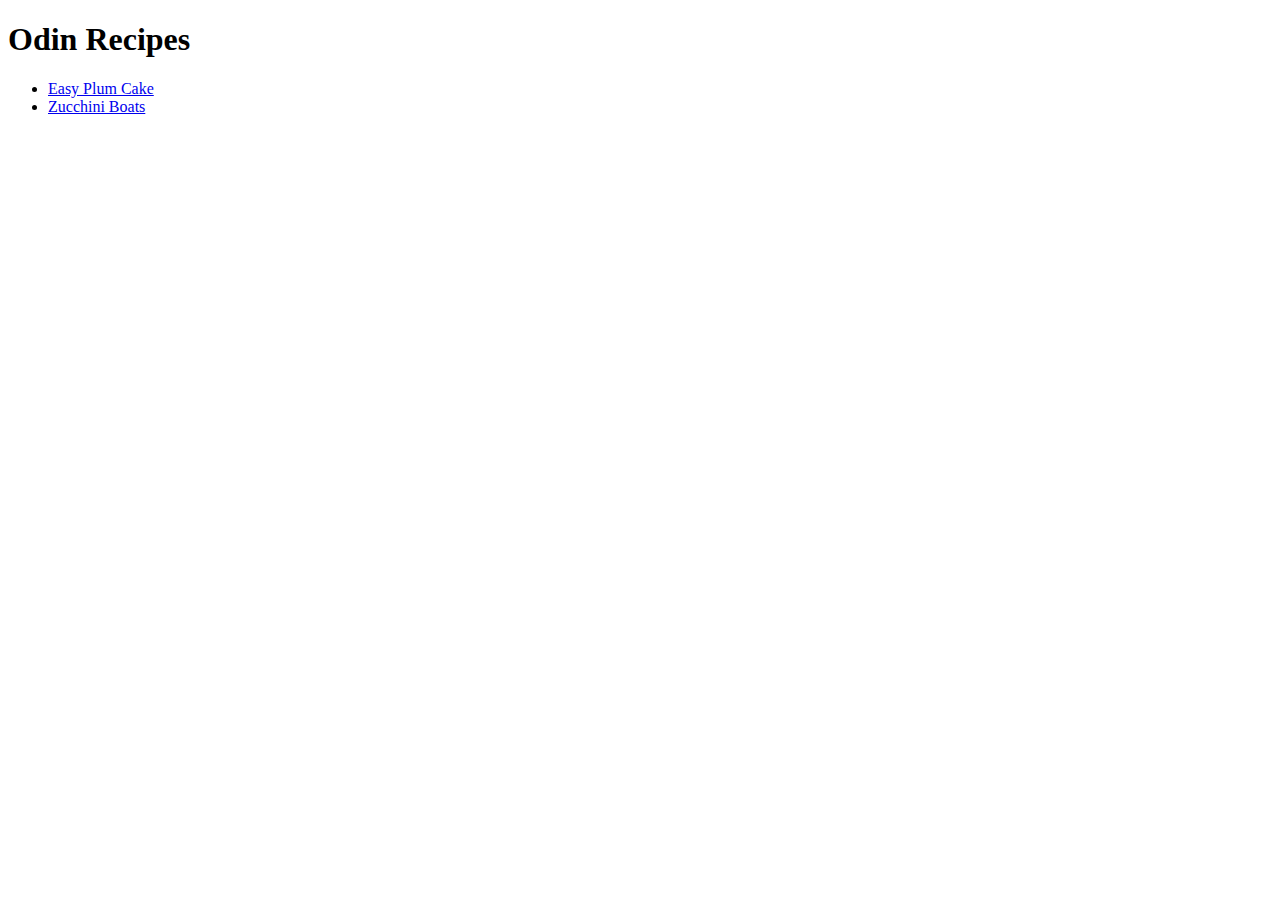
==== index.html @ da0e80d9 "First commit" ====
<!DOCTYPE html>
<html lang="en">
  <head>
    <meta charset="UTF-8" />
    <meta name="viewport" content="width=device-width, initial-scale=1.0" />
    <title>Odin Recipes</title>
  </head>
  <body>
    <h1>Odin Recipes</h1>
    <ul>
      <li>
        <a href="./recipes/easy-plum-cake.html">Easy Plum Cake</a>
      </li>
      <li>
        <a href="./recipes/zucchini-boats.html">Zucchini Boats</a>
      </li>
    </ul>
  </body>
</html>
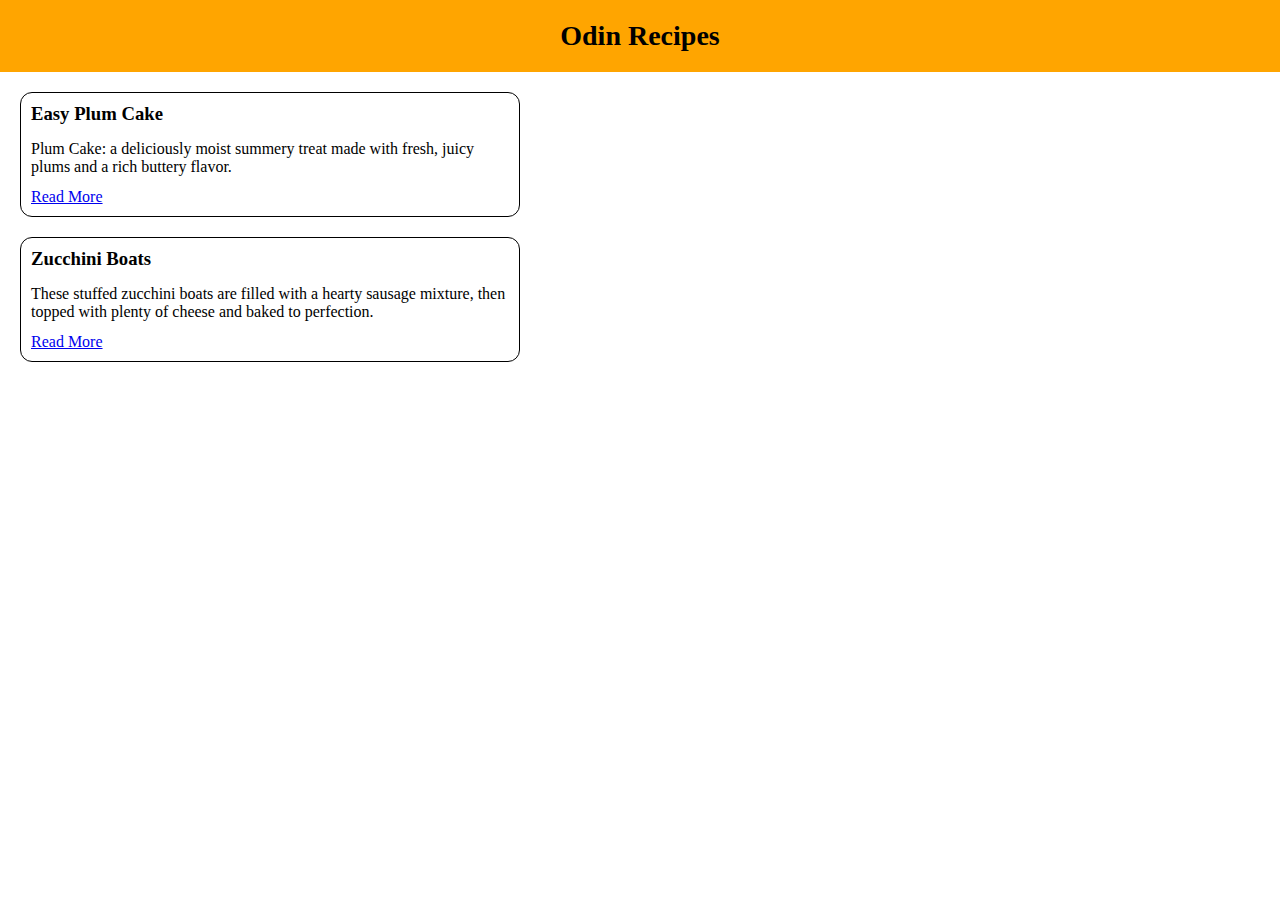
==== commit 0c83e1ae: "Add basic styling for front page" ====
--- a/index.html
+++ b/index.html
@@ -4,16 +4,29 @@
     <meta charset="UTF-8" />
     <meta name="viewport" content="width=device-width, initial-scale=1.0" />
     <title>Odin Recipes</title>
+    <link rel="stylesheet" href="./styles.css" />
   </head>
+
   <body>
-    <h1>Odin Recipes</h1>
-    <ul>
-      <li>
-        <a href="./recipes/easy-plum-cake.html">Easy Plum Cake</a>
-      </li>
-      <li>
-        <a href="./recipes/zucchini-boats.html">Zucchini Boats</a>
-      </li>
-    </ul>
+    <h1 class="title">Odin Recipes</h1>
+    <div class="recipes-wrapper">
+      <div class="recipe-card">
+        <h3>Easy Plum Cake</h3>
+        <p>
+          Plum Cake: a deliciously moist summery treat made with fresh, juicy
+          plums and a rich buttery flavor.
+        </p>
+        <a href="./recipes/easy-plum-cake.html" target="_blank">Read More</a>
+      </div>
+
+      <div class="recipe-card">
+        <h3>Zucchini Boats</h3>
+        <p>
+          These stuffed zucchini boats are filled with a hearty sausage mixture,
+          then topped with plenty of cheese and baked to perfection.
+        </p>
+        <a href="./recipes/zucchini-boats.html" target="_blank">Read More</a>
+      </div>
+    </div>
   </body>
 </html>
--- a/styles.css
+++ b/styles.css
@@ -0,0 +1,36 @@
+* {
+  padding: 0;
+  margin: 0;
+  box-sizing: border-box;
+}
+
+ul {
+  list-style: none;
+}
+
+.title {
+  font-size: 28px;
+  background-color: orange;
+  padding: 20px;
+  text-align: center;
+}
+
+.recipes-wrapper {
+  padding: 20px;
+}
+
+.recipe-card {
+  width: 500px;
+  margin-bottom: 20px;
+  padding: 10px;
+  border: 1px solid black;
+  border-radius: 12px;
+}
+
+.recipe-card h3 {
+  margin-bottom: 15px;
+}
+
+.recipe-card p {
+  margin-bottom: 12px;
+}